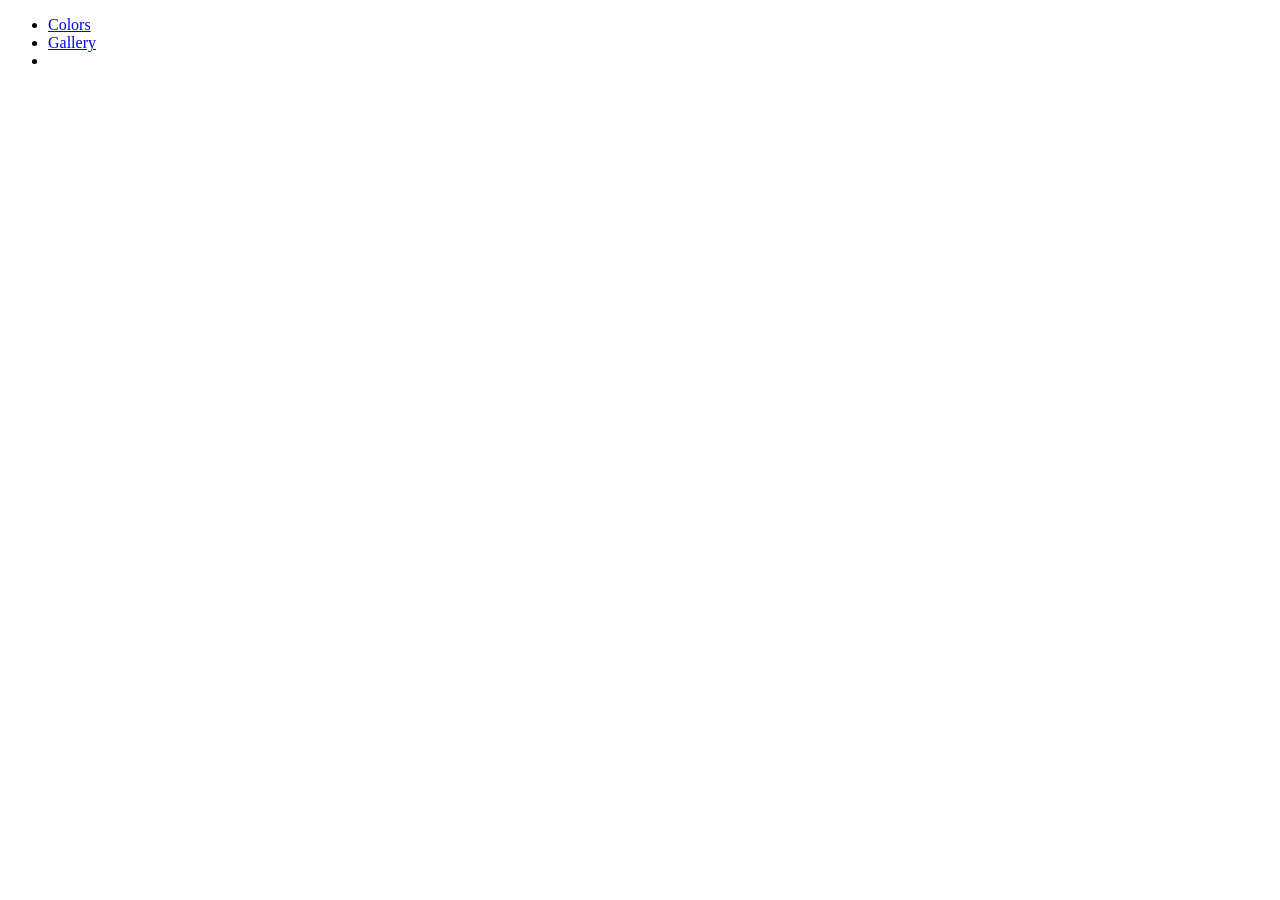
==== index.html @ 7becc370 "first commit" ====
<!DOCTYPE html>
<html lang="en">
<head>
    <meta charset="UTF-8">
    <meta name="viewport" content="width=device-width, initial-scale=1.0">
    <title>JS Sandbox</title>
</head>
<body>
    <div class="container">
        <ul>
            <li><a href="colors.html">Colors</a></li>
            <li><a href="gallery.html">Gallery</a></li>
            <li><a href=""></a></li>
        </ul>
    </div>



</body>
</html>
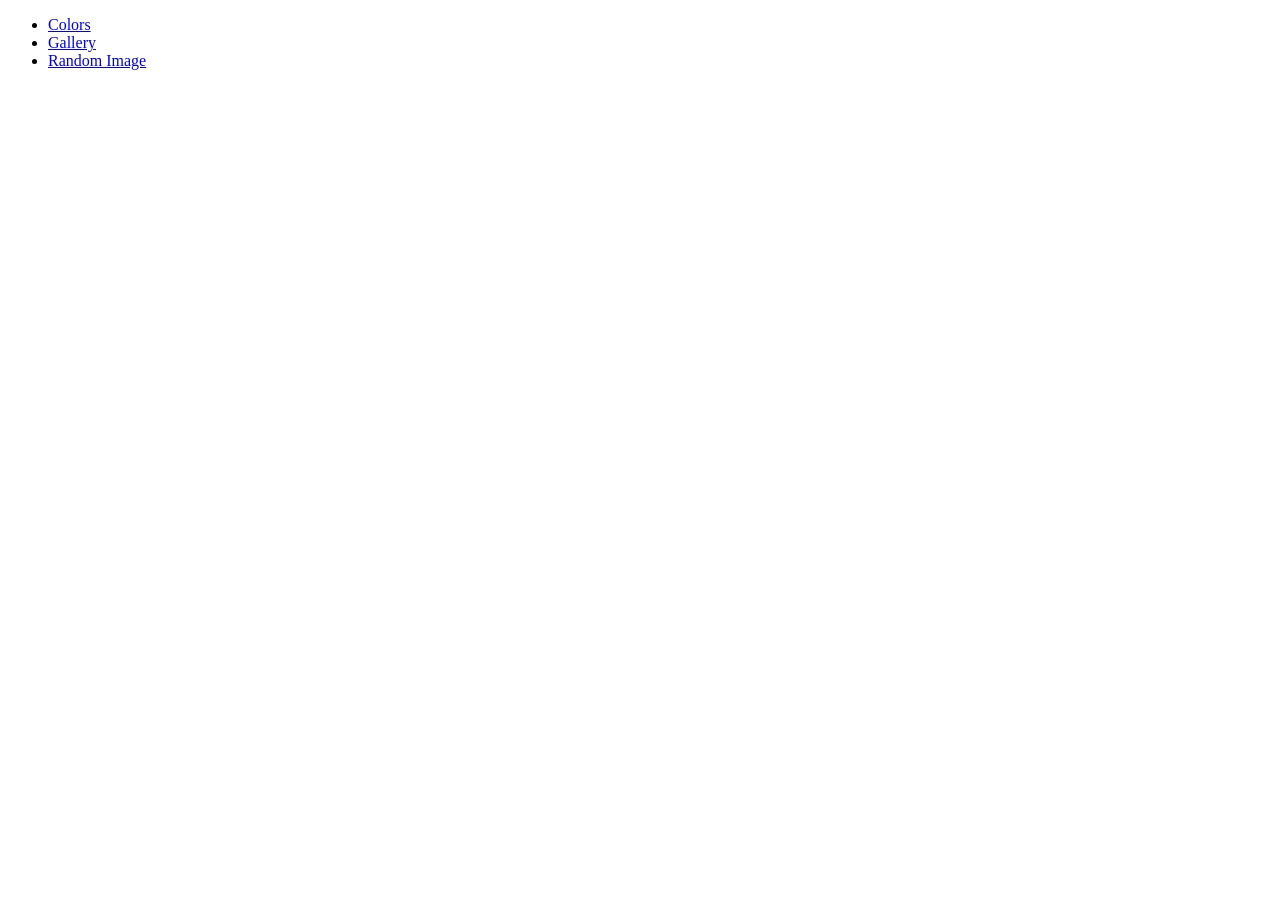
==== commit fb05e027: "Update index.html" ====
--- a/index.html
+++ b/index.html
@@ -10,11 +10,11 @@
         <ul>
             <li><a href="colors.html">Colors</a></li>
             <li><a href="gallery.html">Gallery</a></li>
-            <li><a href=""></a></li>
+            <li><a href="randomimage.html">Random Image</a></li>
         </ul>
     </div>
 
 
 
 </body>
-</html>+</html>
